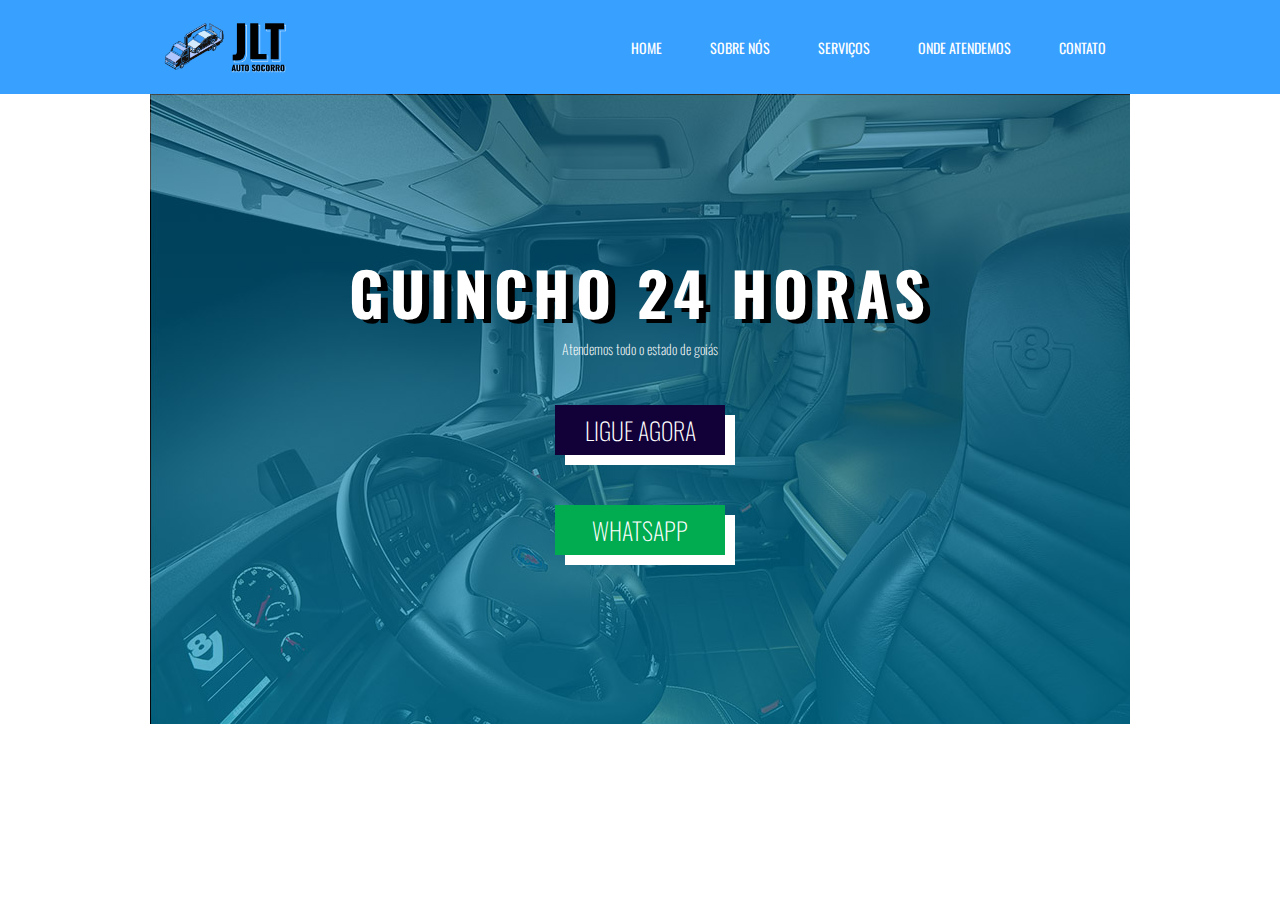
==== index.html @ ba49da14 "first commit" ====
<!DOCTYPE html>
<html>
  <head>
    <title>JLT Auto Socorro</title>
    <link rel="preconnect" href="https://fonts.gstatic.com"/>
    <link href="https://fonts.googleapis.com/css2?family=Oswald:wght@500;600;700&display=swap" rel="stylesheet"/>
    <link rel="stylesheet" href="style.css" />
    <link
      rel="stylesheet"
      href="responsive.css"
      media="screen and (max-width: 768px)"
    />

    <meta name="viewport" content="width=device-width, initial-scale=1.0">

    <link rel="stylesheet" href="print.css" media="print">
  </head>
  <body>
    <header>
      <div class="container">
        <img
          src="./images/logo_jlt.png"
          alt="Rocketseat"
        />
        <div class="menu-section">
          <div class="menu-toggle">
            <div class="one"></div>
            <div class="two"></div>
            <div class="three"></div>
          </div>
          <nav>
            <ul>
              <li>
                <a href="#home">Home</a>
              </li>
              <li>
                <a href="#aboutus">Sobre Nós</a>
              </li>
              <li>
                <a href="#services">Serviços</a>
              </li>
              <li>
                <a href="#area">Onde Atendemos</a>
              </li>

              <li>
                <a href="#contato">Contato</a>
              </li>
            </ul>
          </nav>
        </div>
      </div>
    </header>

    <main id="home">
      <div class="main-container">
          <h1 class="h1-main">GUINCHO 24 HORAS</h1>
          <p class="p-main">Atendemos todo o estado de goiás</p>
            <div>

              <button class="btn-main-1"><a href="tel:62 8546-9760">LIGUE AGORA</a></button>
              
            </div>
            

            <div>

              <button class="btn-main-2"><a href="https://api.whatsapp.com/send?phone=556285469760&text=ol%C3%A1%2C%20estou%20precisando%20de%20um%20guincho">WHATSAPP</a></button>
            </div>
            
        
      </div>
    </main>


    <script src="menu.js"></script>
  </body>
</html>
---- style.css ----
@import url("https://fonts.googleapis.com/css?family=Source+Sans+Pro");

* {
  box-sizing: border-box;
  margin: 0;
  padding: 0;
  outline: 0;
}

html {
  /* a cada 1rem será considera 10px */
  font-size: 62.5%;
}

html,
body {
  height: 100vh;
  font-family: "Oswald";
  text-rendering: optimizelegibility;
  -webkit-font-smoothing: antialiased;
}

body {
  font-size: 1.6rem;
  font-family: Oswald, sans-serif;
}

header {
  background-color: #38A0FF;
}

header .container {
  display: flex;
  align-items: center;
  justify-content: space-between;

  width: 90%;
  max-width: 980px;
  
  margin: auto;
}

header img {
  width: 150px;
  margin-left: 0px;
  padding: 15px 0;
}

header nav ul {
  display: flex;
}

header nav ul li {
  list-style: none;
}

header nav ul li a {
  text-decoration: none;
  color: white;
  text-transform: uppercase;
  font-size: 1.4rem; 
  padding: 2.4rem;
  transition: all 250ms linear 0s;
}

header nav ul li a:hover {
  background: rgba(255,255,255, 0.15)
}

a{
  text-decoration: none;
  color: white;
}

a:visited{
  color: white;
}

h2 {
  color: rgb(75, 75, 75);
  font-size: 3.6rem;
  line-height: 4.6rem;
}

h3 {
  color: rgb(75, 75, 75);
  font-size: 2.8rem;
  line-height: 3.8rem;
}

.button {
  display: inline-block;
  font-size: 1.6rem;
  font-weight: 600;
  color: rgb(255, 255, 255);
  background-color: #38A0FF;
  margin: 15px 0px 0px;
  padding: 12px 30px;
  text-decoration: none;
  border-radius: 5px;
  transition: all 150ms linear 0s;
}

.button:hover {
  opacity: 0.9;
}

.main-container{
  border: 0px;
  display: flex;
  flex-direction: column;
  align-items: center;
  justify-content: center;

  width: 100%;
  height: 630px;
  max-width: 980px;
  
  margin: auto;
  background-image: url('./images/scania.jpg');
}


.h1-main{
  font-family: Oswald;
  font-style: normal;
  font-weight: bold;
  font-size: 6rem;
  line-height: 98%;
  /* or 62px */

  display: flex;
  align-items: center;
  text-align: center;
  letter-spacing: 0.095em;

  color: #FFFFFF;

  text-shadow: 7px 4px 0px #000000;
}

.p-main{
margin-top: 20px;
font-family: Oswald;
font-style: normal;
font-weight: 200;
font-size: 14px;
line-height: 97.2%;
/* or 14px */

display: flex;
align-items: center;
text-align: center;

color: #FFFFFF;
}

.btn-main-1{
  z-index: 1;
  font-family: Oswald;
font-style: normal;

  font-weight: 200;
  font-size: 24px;
  margin-top: 50px;
  outline: none;
  border: none;
  width: 170px;
  height: 50px;
  background: #120039;
  color: #FFFFFF;
  cursor: pointer;
  box-shadow:10px 10px white;  

}

.btn-main-2{
  z-index: 2;
  font-family: Oswald;
  font-style: normal;

  font-weight: 200;
  font-size: 24px;
  margin-top: 50px;
  outline: none;
  border: none;
  width: 170px;
  height: 50px;
  background: #00AC4F;
  color: #FFFFFF;
  cursor: pointer;
  box-shadow:10px 10px white;  

}

.btn-main-1:hover{
  transition: 0.3ms;
  font-size: 28px;
  background: #2d0388;
}

.btn-main-2:hover{
  transition: 0.3ms;
  font-size: 28px;
  background: #05dd6a;
}

.btn-main-1:visited{
  color: #FFFFFF
}

.btn-main-2:visited{
  color: #FFFFFF
}
---- responsive.css ----
/* media queries */
html {
    font-size: 50%;
}

@media (max-width: 630px) {

    .hero .container {
        flex-direction: column;
        text-align: center;
    }

    .hero .container img {
        order: -1;
    }

    .form-group {
        display: block;
    }
}

@media (max-width: 540px) {
    nav {
        display: none;
    }

    .one,
    .two,
    .three {
        background-color: #fff;
        height: 5px;
        width: 100%;
        margin: 6px auto;

        transition-duration: 0.3s;
    }

    .menu-toggle {
        width: 40px;
        height: 30px;
        margin-right: 20px;
    }

    /* fullscreen */
    .menu-section.on {
        position: absolute;
        top:0;
        left:0;
        
        width: 100vw;
        height: 100vh;

        background-color: #38A0FF;
        
        z-index: 10;

        display: flex;
        justify-content: center;
        align-items: center;
    }

    .menu-section.on nav {
        display: block;
    }

    .menu-section.on .menu-toggle {
        position: absolute;
        right: 25px;
        top: 15px;
    }

    .menu-section.on .menu-toggle .one {
        transform: rotate(45deg) translate(7px, 7px);
    }

    .menu-section.on .menu-toggle .two {
        opacity: 0;
    }

    .menu-section.on .menu-toggle .three {
        transform: rotate(-45deg) translate(8px, -9px);
    }

    .menu-section.on nav ul {
        text-align: center;
        display: block;
    }

    .menu-section.on nav ul a{
        transition-duration: 0.5s;
        font-size: 3rem;
        line-height: 4rem;
        display: block;
        
    }

}

@media (max-width: 320px) {
    #form h3 {
        font-size: 2rem;
    }
}
---- print.css ----
header,
.hero,
.image,
#form {
    display: none;
    padding: 0;
    margin: 0;
}

.cards {
    display: block;
}

.card {
    border-bottom: 1px solid;
}

.text--medium {
    color: black;
}
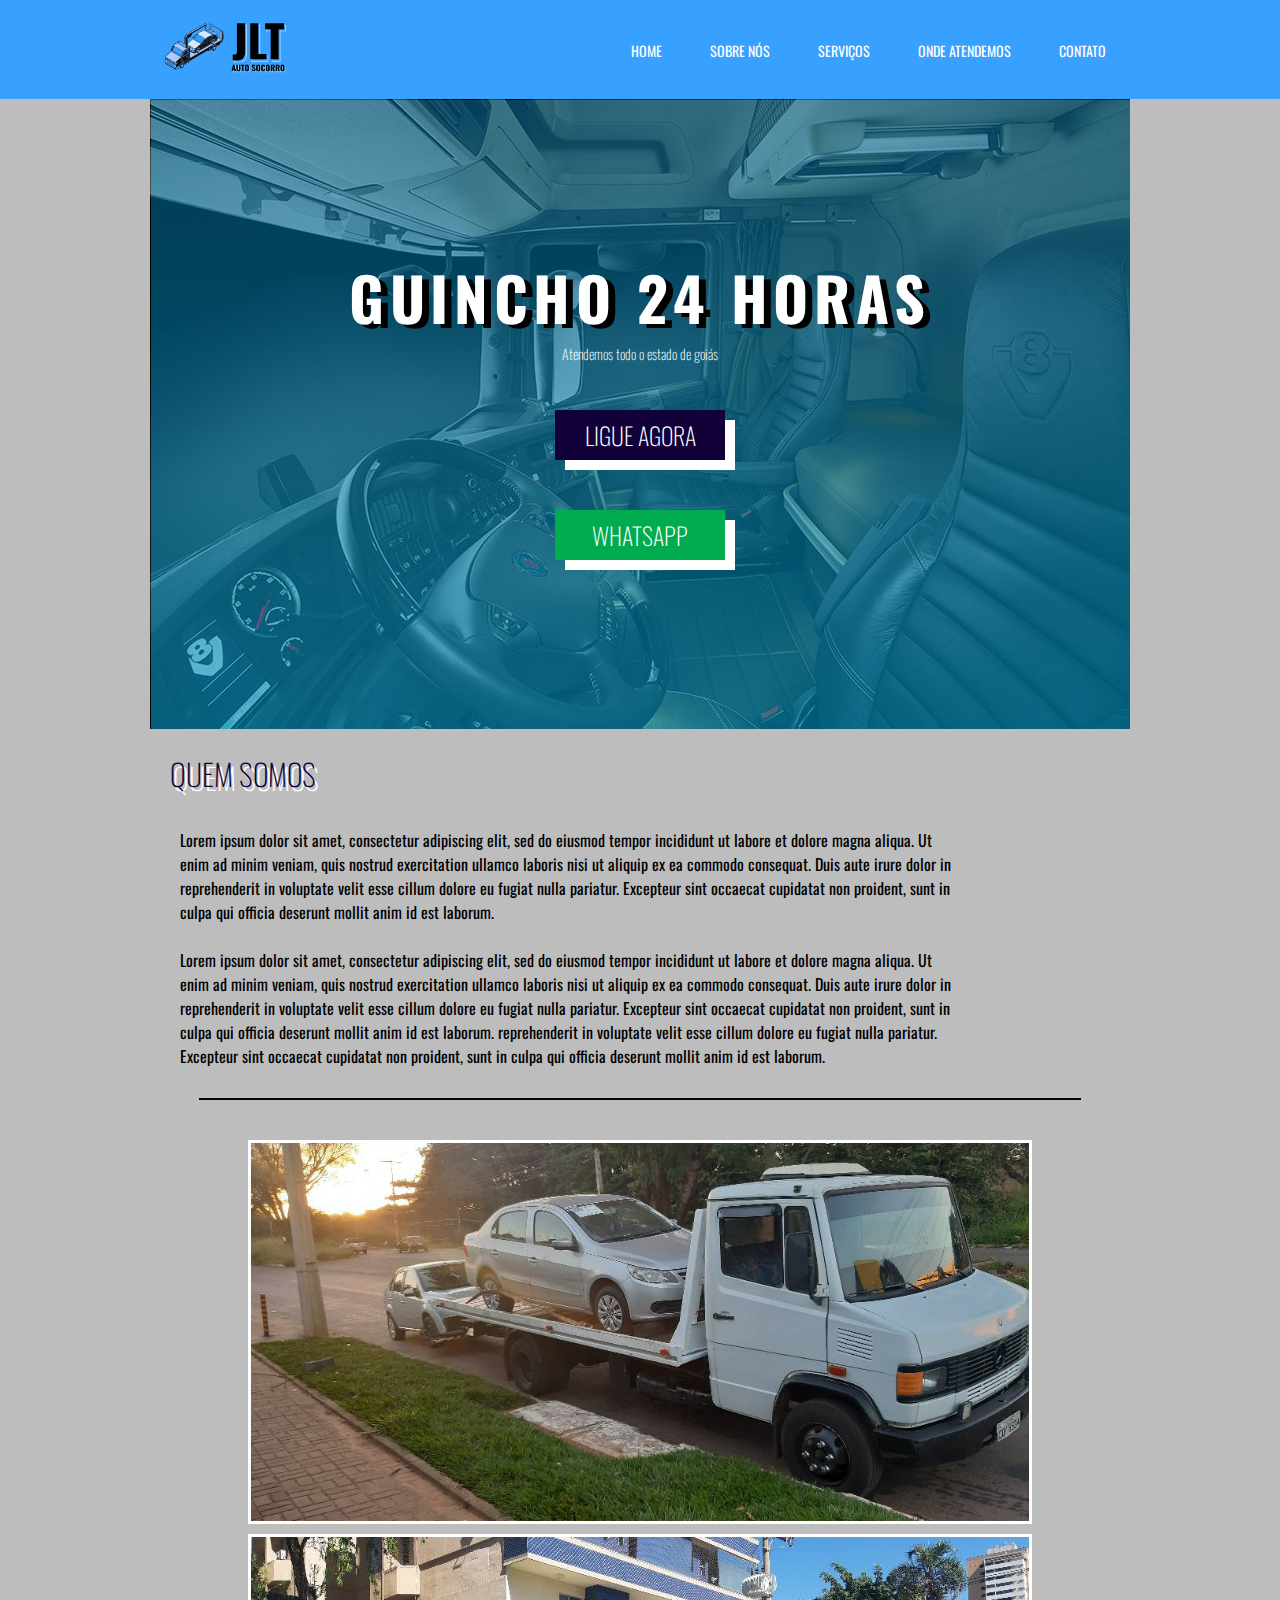
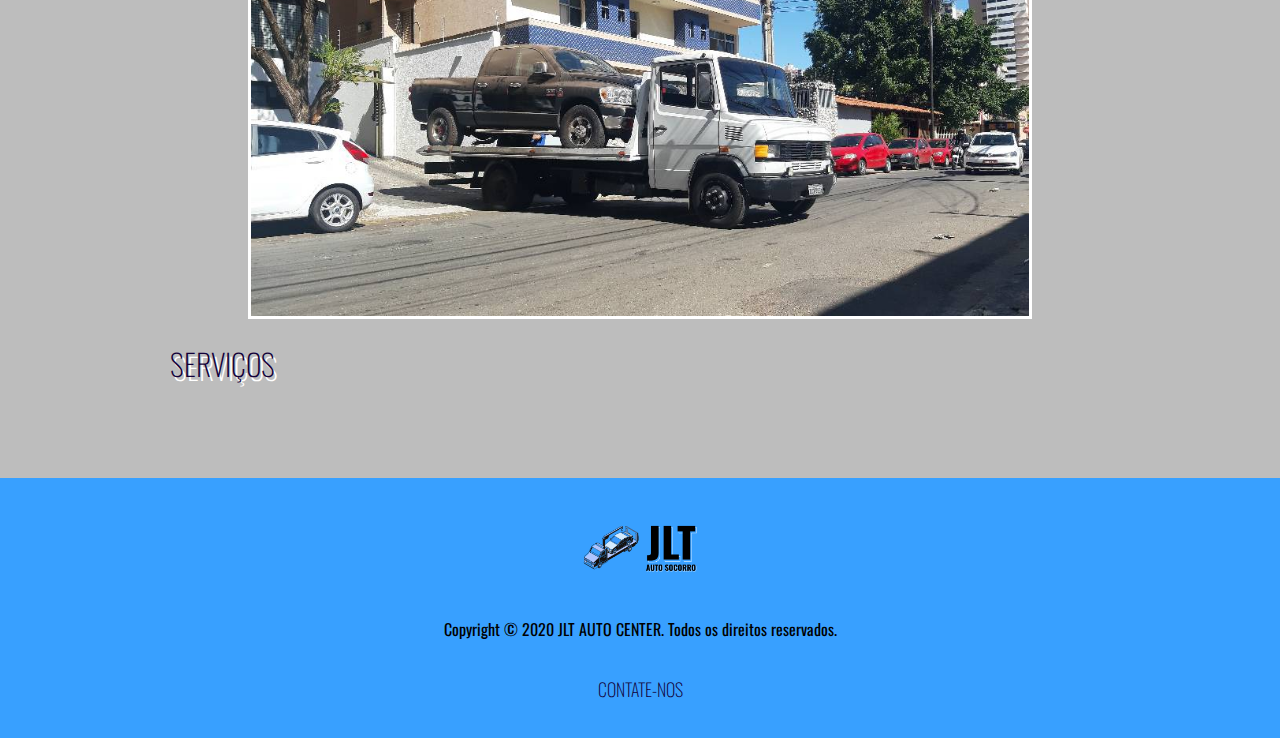
==== commit 8a4390bf: "Criado a sessão Article" ====
--- a/index.html
+++ b/index.html
@@ -1,6 +1,7 @@
 <!DOCTYPE html>
-<html>
+<html lang="pt-br">
   <head>
+    <meta charset="utf-8">
     <title>JLT Auto Socorro</title>
     <link rel="preconnect" href="https://fonts.gstatic.com"/>
     <link href="https://fonts.googleapis.com/css2?family=Oswald:wght@500;600;700&display=swap" rel="stylesheet"/>
@@ -10,6 +11,8 @@
       href="responsive.css"
       media="screen and (max-width: 768px)"
     />
+    <meta name="description" 
+      content="Se você precisa de um guincho em goiânia e região ligue agora, ou me chame no whatsapp. Somos a JLT Auto Socorro">
 
     <meta name="viewport" content="width=device-width, initial-scale=1.0">
 
@@ -18,10 +21,12 @@
   <body>
     <header>
       <div class="container">
+        <a href="https://jltautosocorro.com.br/">
         <img
           src="./images/logo_jlt.png"
-          alt="Rocketseat"
+          alt="JLT"
         />
+      </a>
         <div class="menu-section">
           <div class="menu-toggle">
             <div class="one"></div>
@@ -53,6 +58,7 @@
     </header>
 
     <main id="home">
+
       <div class="main-container">
           <h1 class="h1-main">GUINCHO 24 HORAS</h1>
           <p class="p-main">Atendemos todo o estado de goiás</p>
@@ -70,7 +76,42 @@
             
         
       </div>
+      <article id="aboutus">
+        <div class="article-container">
+        <H1 class="title-padrao">QUEM SOMOS</H1>
+        <p class="quem-somos-paragrafo">
+          Lorem ipsum dolor sit amet, consectetur adipiscing elit, sed do eiusmod tempor incididunt ut labore et dolore magna aliqua. Ut enim ad minim veniam, quis nostrud exercitation ullamco laboris nisi ut aliquip ex ea commodo consequat. Duis aute irure dolor in reprehenderit in voluptate velit esse cillum dolore eu fugiat nulla pariatur. Excepteur sint occaecat cupidatat non proident, sunt in culpa qui officia deserunt mollit anim id est laborum.
+          <br>
+          <br>
+          Lorem ipsum dolor sit amet, consectetur adipiscing elit, sed do eiusmod tempor incididunt ut labore et dolore magna aliqua. Ut enim ad minim veniam, quis nostrud exercitation ullamco laboris nisi ut aliquip ex ea commodo consequat. Duis aute irure dolor in reprehenderit in voluptate velit esse cillum dolore eu fugiat nulla pariatur. Excepteur sint occaecat cupidatat non proident, sunt in culpa qui officia deserunt mollit anim id est laborum.
+          reprehenderit in voluptate velit esse cillum dolore eu fugiat nulla pariatur. Excepteur sint occaecat cupidatat non proident, sunt in culpa qui officia deserunt mollit anim id est laborum.
+        </p>
+       
+
+        <div class="portifolio-container">
+          <hr>
+          <img class="portifolio" src="./images/Guincho.jpeg" alt="foto1">
+          <img class="portifolio" src="./images/Guincho2.jpeg" alt="foto2">
+        </div>
+
+        <div class="article-container">
+          <H1 class="title-padrao">SERVIÇOS</H1>
+        </div>
+
+      </div>
+      </article>
+      
+    </div>
+
     </main>
+
+    <footer>
+      <img src="./images/logo_jlt.png" alt="JLT">
+      <p>Copyright © 2020 JLT AUTO CENTER. Todos os direitos reservados.</p>
+      <h2>CONTATE-NOS</h2>
+    </footer>
+
+
 
 
     <script src="menu.js"></script>
--- a/style.css
+++ b/style.css
@@ -18,6 +18,7 @@
   font-family: "Oswald";
   text-rendering: optimizelegibility;
   -webkit-font-smoothing: antialiased;
+  background-color: #bdbdbd;
 }
 
 body {
@@ -213,3 +214,100 @@
   color: #FFFFFF
 }
 
+.article-container{
+  border: 0px;
+  display: flex;
+  flex-direction: column;
+  align-items: left;
+  justify-content: center;
+
+  width: 100%;
+  max-width: 980px;
+  
+  margin: 30px auto;
+}
+
+article p{
+  width: 80%;
+  margin-left: 30px;
+}
+
+.title-padrao{
+
+margin-left: 20px;
+margin-bottom: 40px;
+font-family: Oswald;
+font-style: normal;
+font-weight: 200;
+font-size: 30px;
+line-height: 97.2%;
+/* or 29px */
+
+display: flex;
+align-items: center;
+text-align: center;
+
+color: #120039;
+
+text-shadow: 3px 4px 0px #FFFFFF;
+}
+
+
+
+
+
+footer{
+  margin-top: 30px;
+  display: flex;
+  flex-direction: column;
+  justify-content: space-evenly;
+  background-color: #38A0FF;
+  height: 260px;
+  align-items: center;
+  text-align: center;
+
+}
+
+footer img{
+  width: 140px;
+height: 60px;
+}
+
+footer h2{
+  font-family: Oswald;
+  font-style: normal;
+  font-weight: 200;
+  font-size: 18px;
+  line-height: 97.2%;
+  color: #120039;
+  text-align: center;
+}
+
+.portifolio{
+  width: 80%;
+  height: auto;
+  border: 3px white solid ;
+  margin-top: 10px;
+}
+
+
+.portifolio-container{
+  border: 0px;
+  display: flex;
+  flex-direction: column;
+  align-items: center;
+  justify-content: space-evenly;
+
+  width: 100%;
+  max-width: 980px;
+  
+  margin-top: 30px;
+} 
+
+
+hr{
+  width: 90%;
+  margin-bottom: 30px;
+  border: black 1px solid;
+  background-color: black;
+}
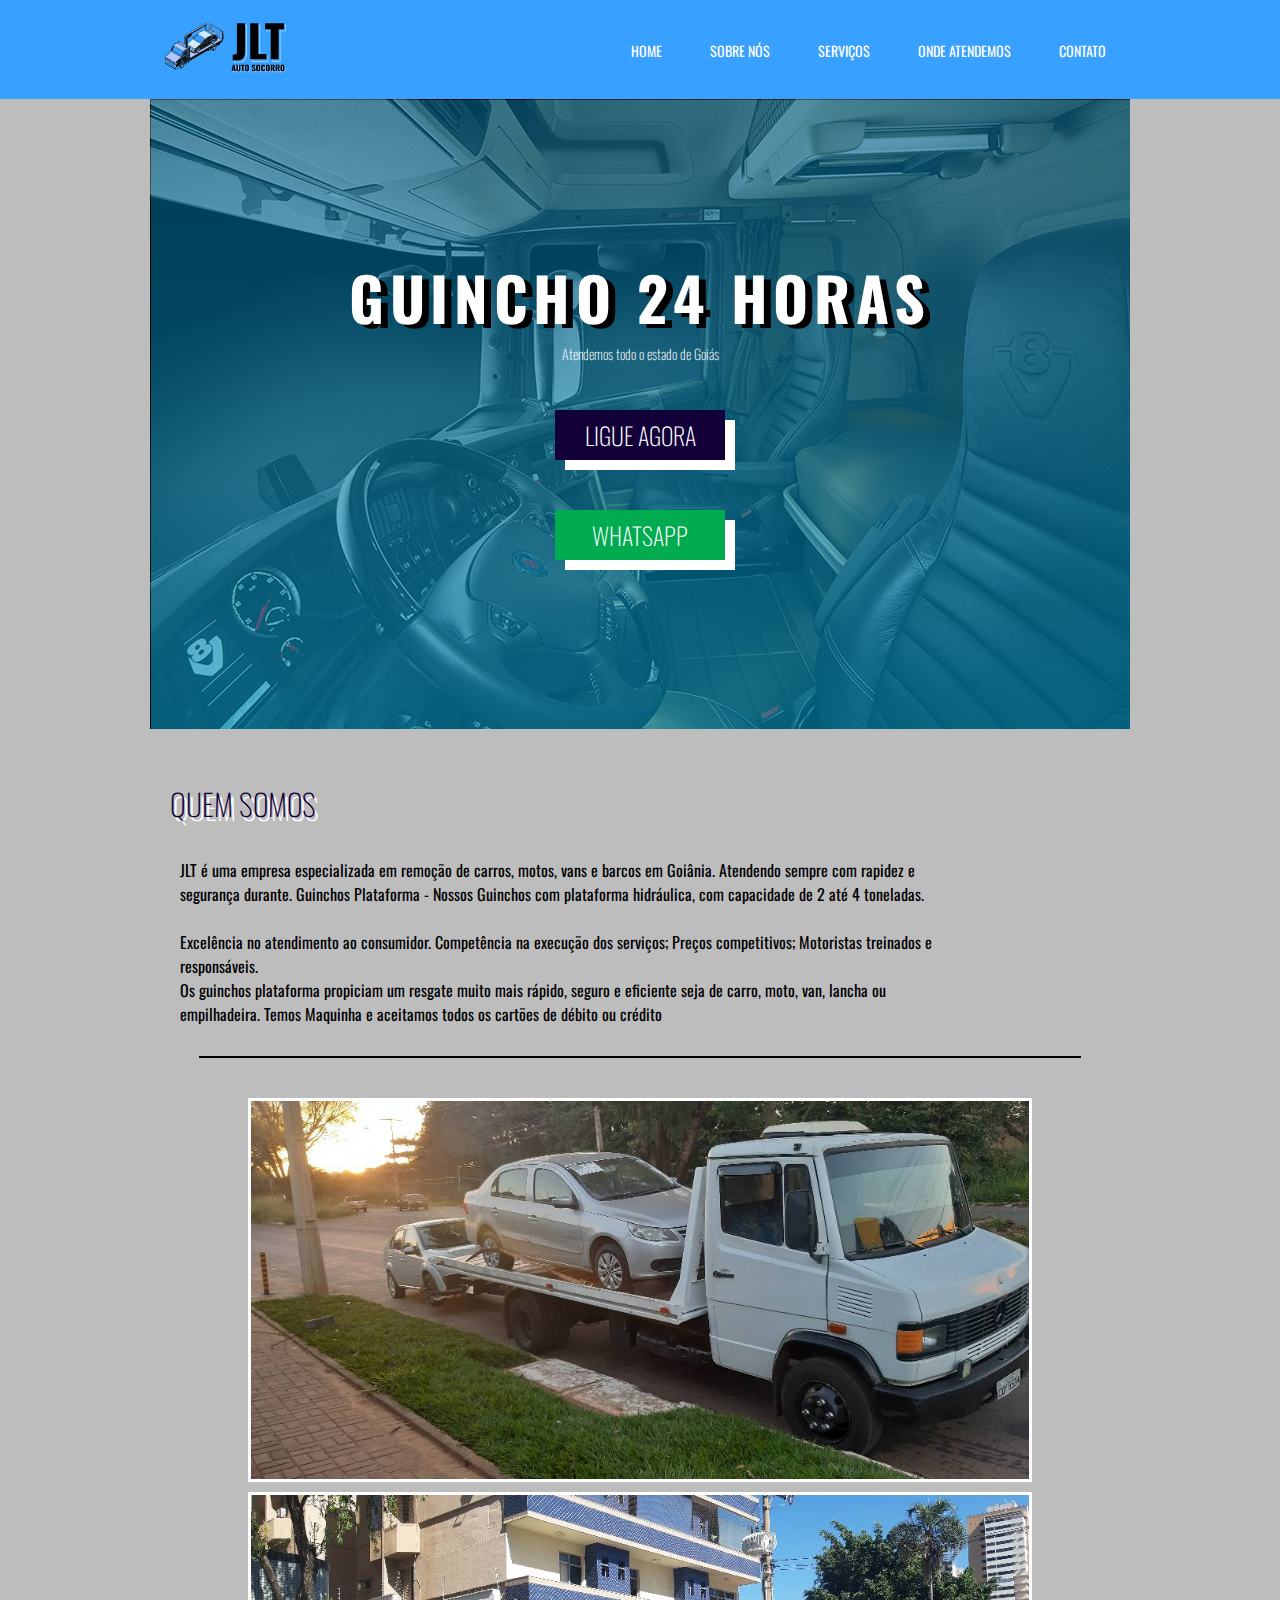
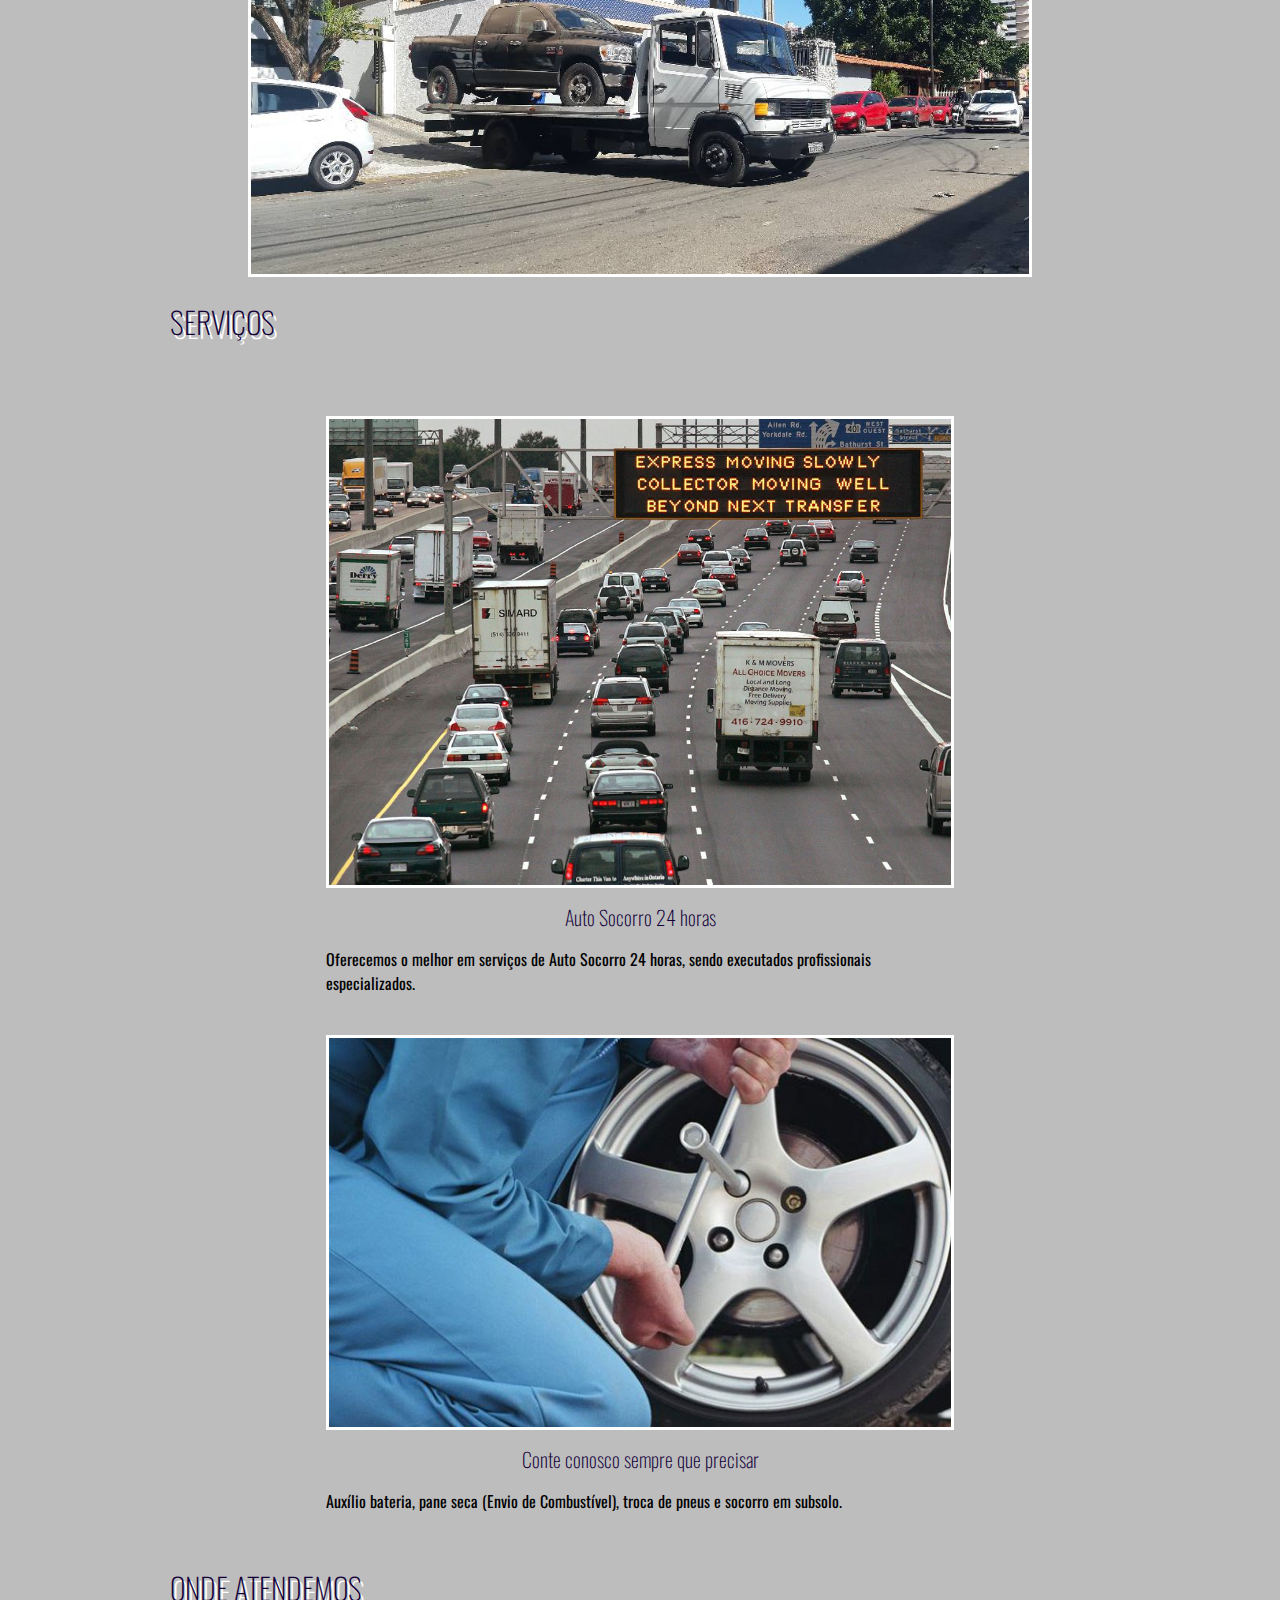
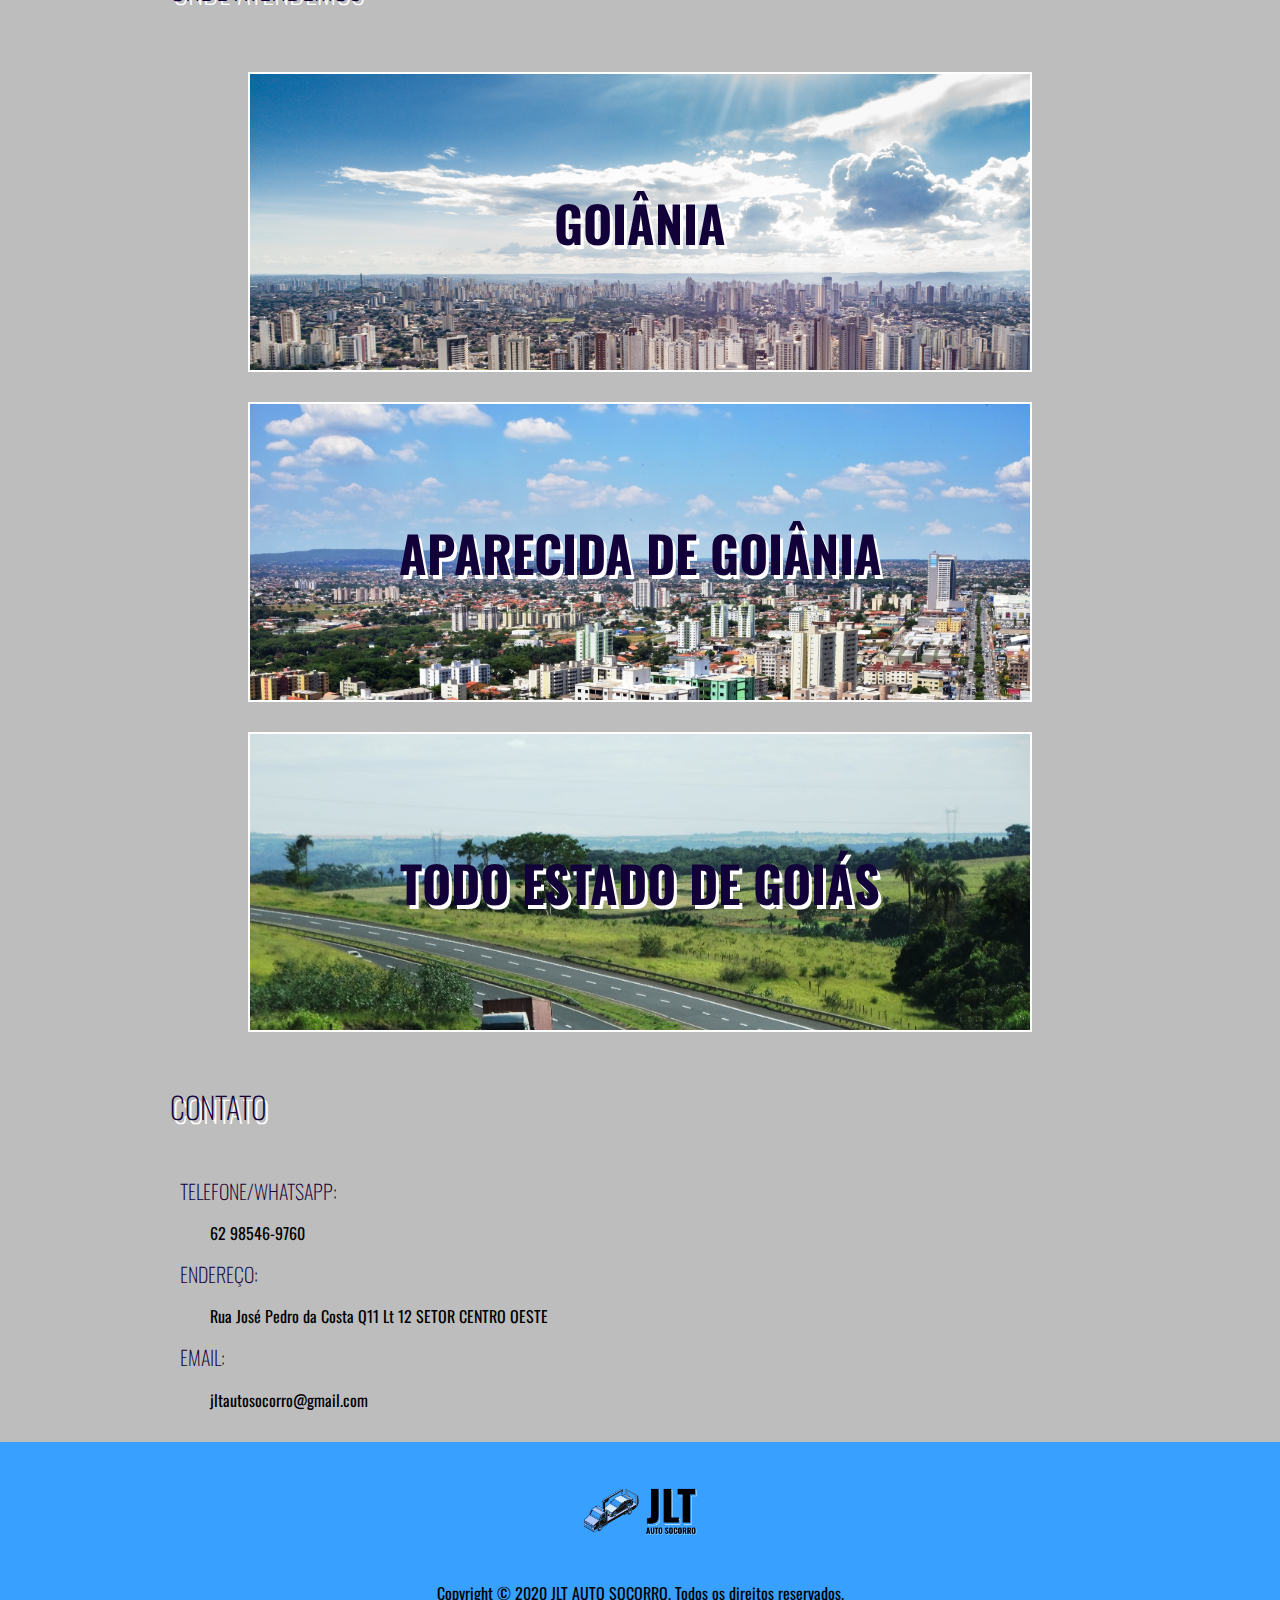
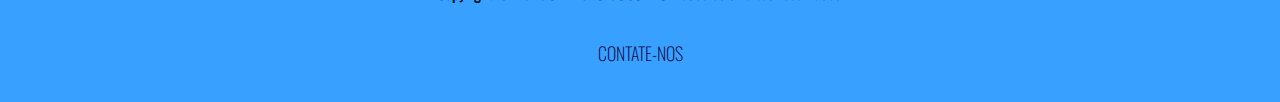
==== commit a6732e73: "Site finalizado" ====
--- a/index.html
+++ b/index.html
@@ -33,7 +33,7 @@
             <div class="two"></div>
             <div class="three"></div>
           </div>
-          <nav>
+          <nav class="navbar">
             <ul>
               <li>
                 <a href="#home">Home</a>
@@ -61,7 +61,7 @@
 
       <div class="main-container">
           <h1 class="h1-main">GUINCHO 24 HORAS</h1>
-          <p class="p-main">Atendemos todo o estado de goiás</p>
+          <p class="p-main">Atendemos todo o estado de Goiás</p>
             <div>
 
               <button class="btn-main-1"><a href="tel:62 8546-9760">LIGUE AGORA</a></button>
@@ -80,11 +80,13 @@
         <div class="article-container">
         <H1 class="title-padrao">QUEM SOMOS</H1>
         <p class="quem-somos-paragrafo">
-          Lorem ipsum dolor sit amet, consectetur adipiscing elit, sed do eiusmod tempor incididunt ut labore et dolore magna aliqua. Ut enim ad minim veniam, quis nostrud exercitation ullamco laboris nisi ut aliquip ex ea commodo consequat. Duis aute irure dolor in reprehenderit in voluptate velit esse cillum dolore eu fugiat nulla pariatur. Excepteur sint occaecat cupidatat non proident, sunt in culpa qui officia deserunt mollit anim id est laborum.
+          JLT é uma empresa especializada em remoção de carros, motos, vans e barcos em Goiânia.  Atendendo sempre com rapidez e segurança durante. Guinchos Plataforma - Nossos Guinchos com plataforma hidráulica, com capacidade de 2 até 4 toneladas.
           <br>
           <br>
-          Lorem ipsum dolor sit amet, consectetur adipiscing elit, sed do eiusmod tempor incididunt ut labore et dolore magna aliqua. Ut enim ad minim veniam, quis nostrud exercitation ullamco laboris nisi ut aliquip ex ea commodo consequat. Duis aute irure dolor in reprehenderit in voluptate velit esse cillum dolore eu fugiat nulla pariatur. Excepteur sint occaecat cupidatat non proident, sunt in culpa qui officia deserunt mollit anim id est laborum.
-          reprehenderit in voluptate velit esse cillum dolore eu fugiat nulla pariatur. Excepteur sint occaecat cupidatat non proident, sunt in culpa qui officia deserunt mollit anim id est laborum.
+          Excelência no atendimento ao consumidor. Competência na execução dos serviços; Preços competitivos; Motoristas treinados e responsáveis.
+          <br>
+          Os guinchos plataforma propiciam um resgate muito mais rápido, seguro e eficiente seja de carro, moto, van, lancha ou empilhadeira.
+          Temos Maquinha e aceitamos todos os cartões de débito ou crédito
         </p>
        
 
@@ -93,12 +95,53 @@
           <img class="portifolio" src="./images/Guincho.jpeg" alt="foto1">
           <img class="portifolio" src="./images/Guincho2.jpeg" alt="foto2">
         </div>
+        <H1 id="services" class="title-padrao">SERVIÇOS</H1>
+        <div  class="servicies-container">
+          
+          <div class="servicies-card">
+            <img src="./images/via.jpg" alt="VIA">
+             <h2>Auto Socorro 24 horas</h2>
+              <p>Oferecemos o melhor em serviços de Auto Socorro 24 horas, sendo executados profissionais especializados.</p>
+          </div>
 
-        <div class="article-container">
-          <H1 class="title-padrao">SERVIÇOS</H1>
+          <div class="servicies-card">
+            <img src="./images/trocadepneu.jpg" alt="pneu">
+              <h2>Conte conosco sempre que precisar</h2>
+              <p>Auxílio bateria, pane seca (Envio de Combustível), troca de pneus e socorro em subsolo.</p>
+          </div>
+
+
+       </div>
+
+       <H1 id="area" class="title-padrao">ONDE ATENDEMOS</H1>
+        <div class="area-container">
+            <div class="area-card goiania">
+                <h1>GOIÂNIA</h1>
+            </div>
+
+          <div class="area-card aparecida">
+              <h1>APARECIDA DE 
+               GOIÂNIA</h1>
+          </div>
+          <div class="area-card goias">
+            <h1>TODO ESTADO DE
+            GOIÁS
+          </h1>
+        </div>
         </div>
 
-      </div>
+        <H1 id="contato" class="title-padrao">CONTATO</H1>
+
+        <div class="contact-container">
+            <h2>TELEFONE/WHATSAPP:</h2>
+            <p>62 98546-9760</p>
+            <h2>ENDEREÇO:</h2>
+            <p>Rua José Pedro da Costa  Q11 Lt 12
+              SETOR CENTRO OESTE</p>
+            <h2>EMAIL:</h2>
+              <p>jltautosocorro@gmail.com</p>
+        </div>
+
       </article>
       
     </div>
@@ -107,8 +150,8 @@
 
     <footer>
       <img src="./images/logo_jlt.png" alt="JLT">
-      <p>Copyright © 2020 JLT AUTO CENTER. Todos os direitos reservados.</p>
-      <h2>CONTATE-NOS</h2>
+      <p>Copyright © 2020 JLT AUTO SOCORRO. Todos os direitos reservados.</p>
+      <a href="https://api.whatsapp.com/send?phone=556285469760&text=ol%C3%A1%2C%20estou%20precisando%20de%20um%20guincho"><h2>CONTATE-NOS</h2></a>
     </footer>
 
 
--- a/style.css
+++ b/style.css
@@ -233,7 +233,7 @@
 }
 
 .title-padrao{
-
+margin-top: 30px;
 margin-left: 20px;
 margin-bottom: 40px;
 font-family: Oswald;
@@ -311,3 +311,127 @@
   border: black 1px solid;
   background-color: black;
 }
+
+.servicies-container{
+  border: 0px;
+  display: flex;
+  flex-direction: column;
+  align-items: center;
+  justify-content: center;
+
+  width: 100%;
+  max-width: 980px;
+  
+  margin-top: 30px;
+}
+
+.servicies-cards{
+  display: flex;
+  flex-direction: row;
+  
+}
+
+.servicies-card{
+  text-align: left;
+  width: 80%;
+  align-items: center;
+  display: flex;
+  flex-direction: column;
+  justify-content: space-around;
+  margin-bottom: 30px;
+
+}
+
+.servicies-card img{
+  width: 80%;
+  height: auto;
+  border: 3px white solid ;
+  margin-top: 10px;
+}
+
+.servicies-card h2{
+text-align: left;
+font-family: Oswald;
+font-style: normal;
+font-weight: 200;
+font-size: 20px;
+line-height: 97.2%;
+color: #120039;
+margin: 20px 0px;
+
+}
+.servicies-card p{
+  margin-left: 0px;
+}
+
+.description{
+  text-align: left;
+  align-items: left;
+}
+
+.area-container{
+  border: 0px;
+  display: flex;
+  flex-direction: column;
+  align-items: center;
+  justify-content: center;
+
+  width: 100%;
+  max-width: 980px;
+  
+  margin-top: 30px;
+}
+
+
+.area-card{
+  margin-bottom: 30px;
+  width: 80%;
+  height: 300px;
+  border: white 2px solid;
+  display: flex;
+  text-align: center;
+  justify-content: center;
+  align-items: center;
+
+  font-family: Oswald;
+  font-style: normal;
+  font-weight: 200;
+  font-size: 25px;
+  line-height: 200%;
+
+  color: #120039;
+
+  text-shadow: 3px 4px 0px #FFFFFF;
+}
+
+.goiania{
+  background-image: url('./images/goiania.jpg');
+  background-size: cover;
+}
+
+
+.aparecida{
+  background-image: url('./images/aparecida.jpeg');
+  background-size: cover;
+}
+
+.goias{
+  background-image: url('./images/goias.jpg');
+  background-size: cover;
+}
+
+.contact-container{
+  margin-left: 30px;
+}
+
+.contact-container h2{
+  text-align: left;
+font-family: Oswald;
+font-style: normal;
+font-weight: 200;
+font-size: 20px;
+line-height: 97.2%;
+color: #120039;
+margin: 20px 0px;
+}
+
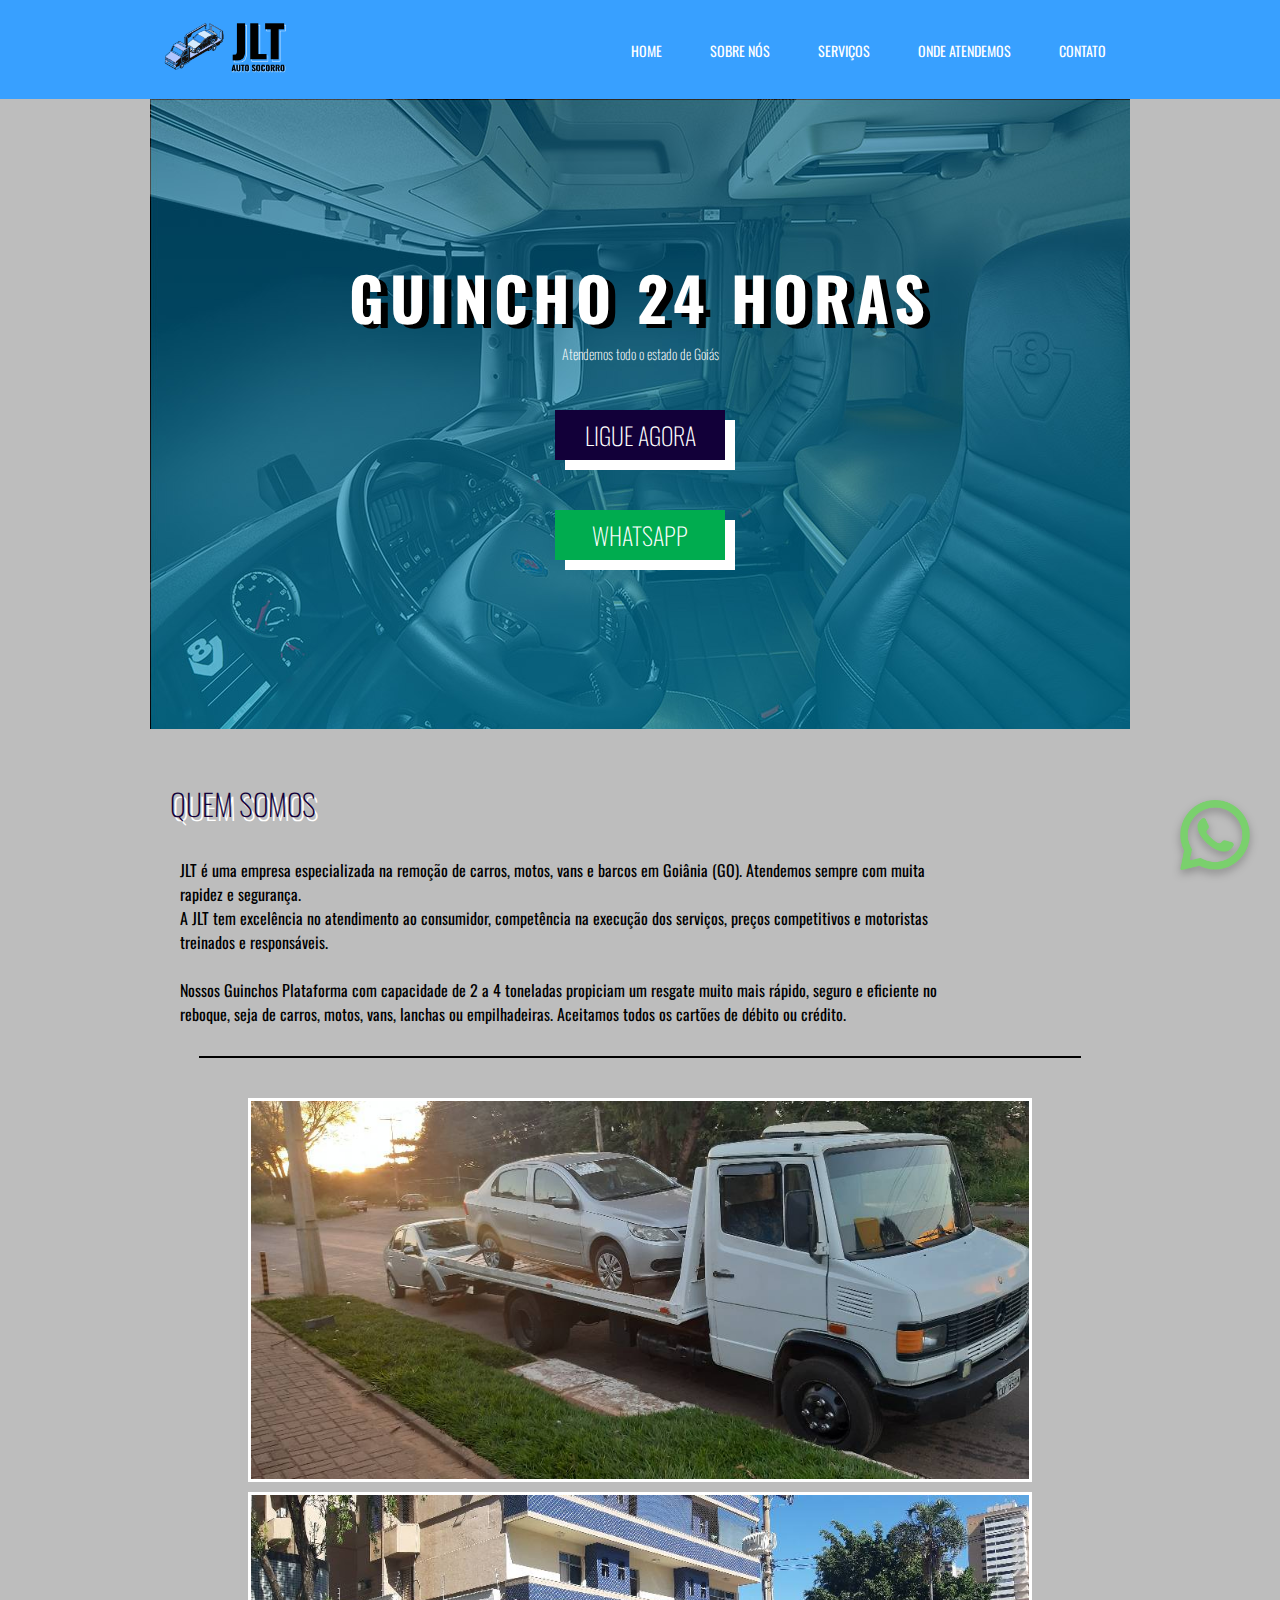
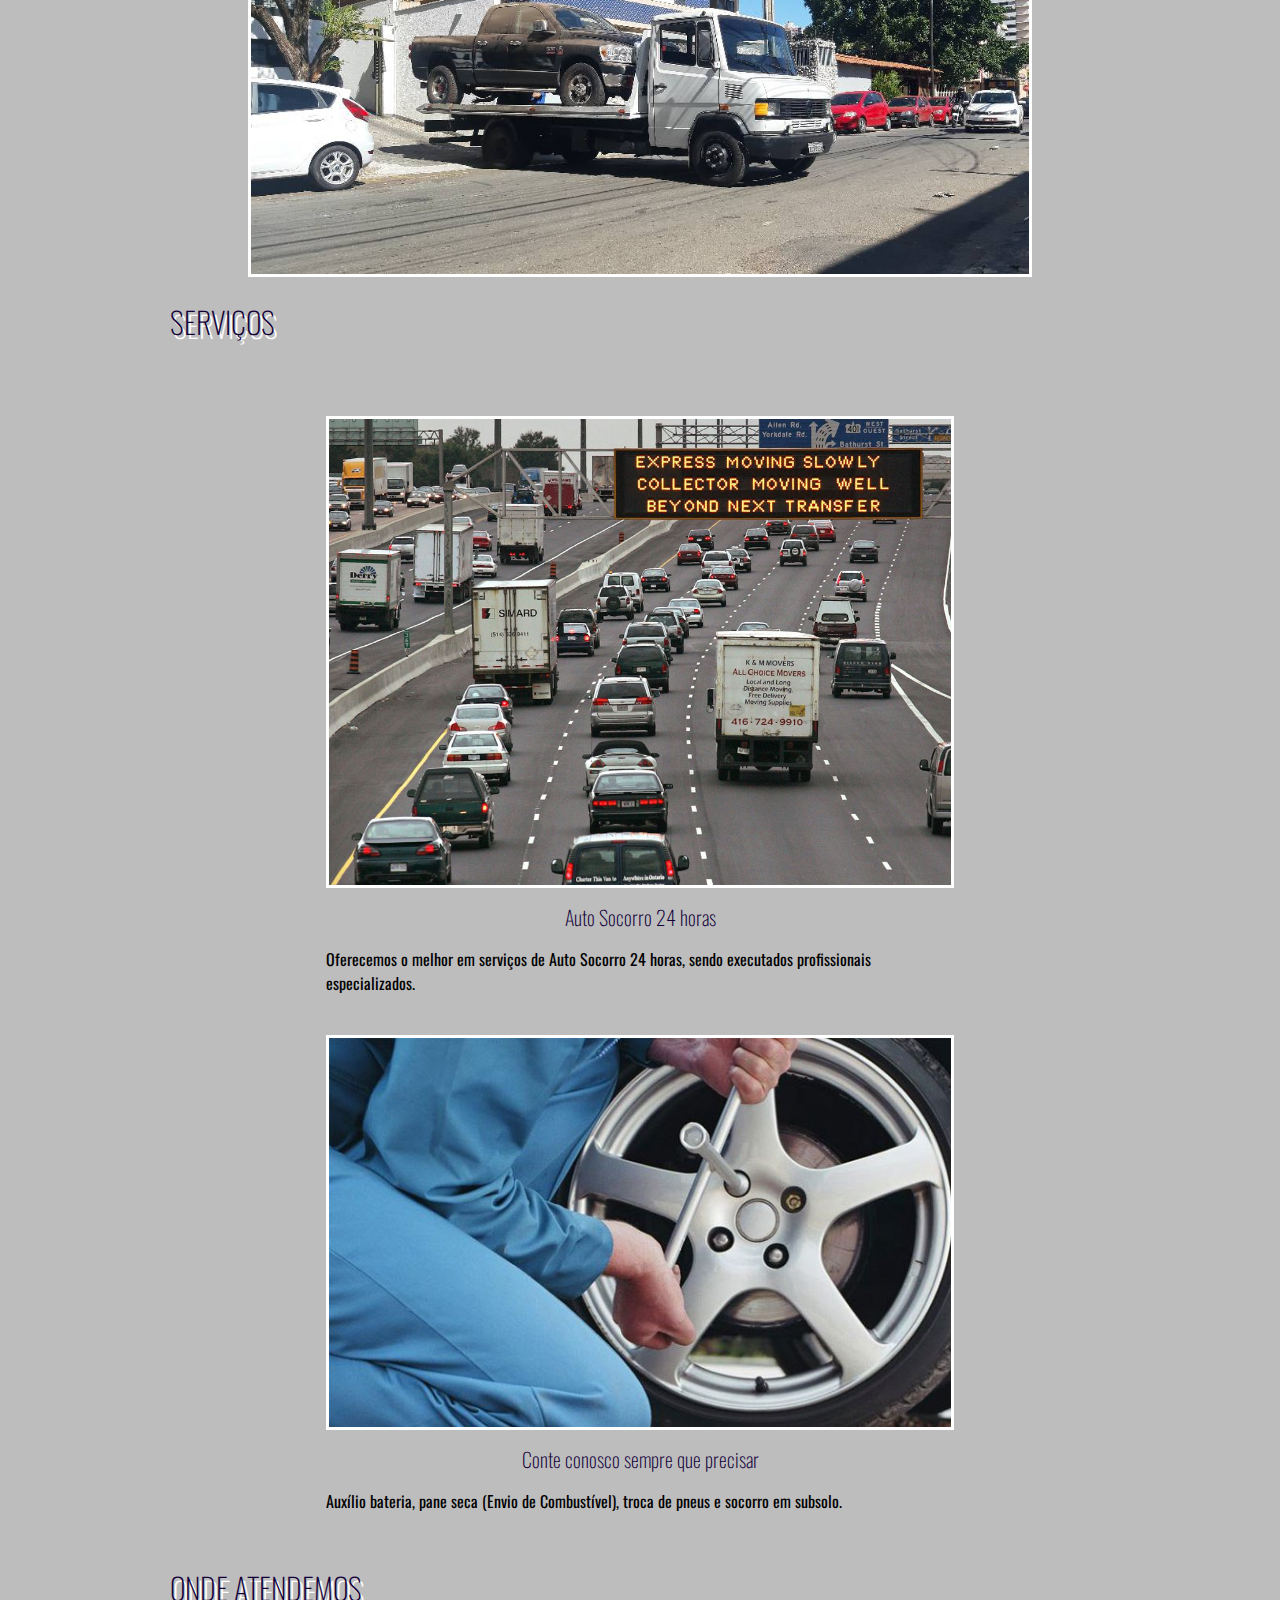
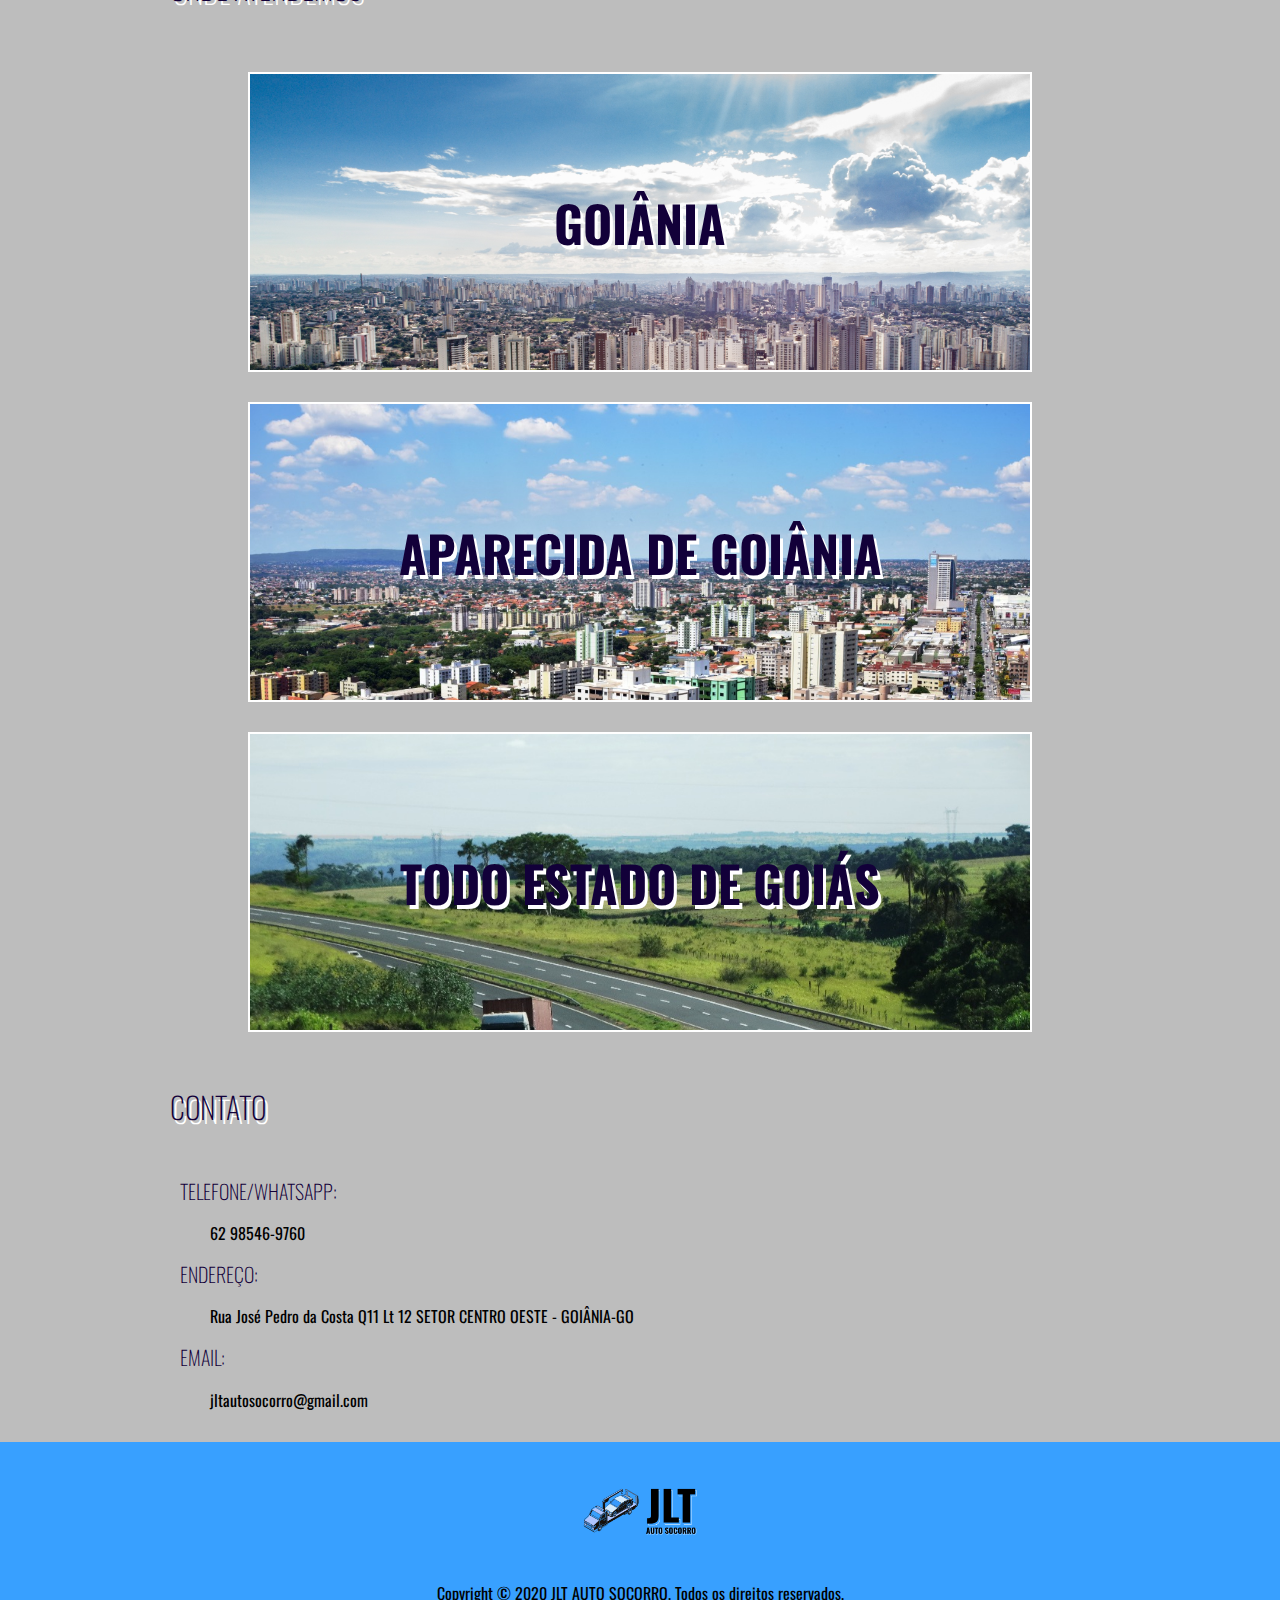
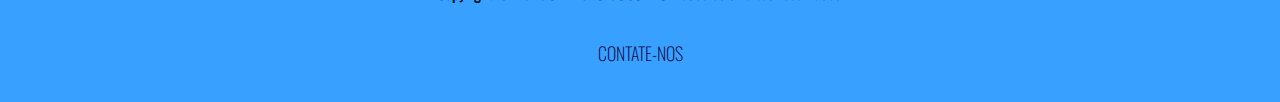
==== commit 6cc6f3d2: "ultimas correções e float zap" ====
--- a/index.html
+++ b/index.html
@@ -1,6 +1,7 @@
 <!DOCTYPE html>
 <html lang="pt-br">
   <head>
+    <link rel="shortcut icon" href="./images/favicon.jpg" />
     <meta charset="utf-8">
     <title>JLT Auto Socorro</title>
     <link rel="preconnect" href="https://fonts.gstatic.com"/>
@@ -57,6 +58,10 @@
       </div>
     </header>
 
+    <a  href="https://api.whatsapp.com/send?phone=556285469760&text=ol%C3%A1%2C%20estou%20precisando%20de%20um%20guincho">
+      <img class="float-wpp" src="./images/whatsapp.png" alt="Contate-nos">
+    </a>
+
     <main id="home">
 
       <div class="main-container">
@@ -80,13 +85,17 @@
         <div class="article-container">
         <H1 class="title-padrao">QUEM SOMOS</H1>
         <p class="quem-somos-paragrafo">
-          JLT é uma empresa especializada em remoção de carros, motos, vans e barcos em Goiânia.  Atendendo sempre com rapidez e segurança durante. Guinchos Plataforma - Nossos Guinchos com plataforma hidráulica, com capacidade de 2 até 4 toneladas.
+          JLT é uma empresa especializada na remoção de carros, motos, vans e barcos em Goiânia (GO).
+          Atendemos sempre com muita rapidez e segurança.
+
+          <br>
+          
+          A JLT tem excelência no atendimento ao consumidor, competência na execução dos serviços, preços competitivos e motoristas treinados e responsáveis.
           <br>
           <br>
-          Excelência no atendimento ao consumidor. Competência na execução dos serviços; Preços competitivos; Motoristas treinados e responsáveis.
-          <br>
-          Os guinchos plataforma propiciam um resgate muito mais rápido, seguro e eficiente seja de carro, moto, van, lancha ou empilhadeira.
-          Temos Maquinha e aceitamos todos os cartões de débito ou crédito
+          Nossos Guinchos Plataforma com capacidade de 2 a 4 toneladas propiciam um resgate muito mais rápido, seguro e eficiente no reboque, seja de carros, motos, vans, lanchas ou empilhadeiras.
+          Aceitamos todos os cartões de débito ou crédito.
+
         </p>
        
 
@@ -137,7 +146,7 @@
             <p>62 98546-9760</p>
             <h2>ENDEREÇO:</h2>
             <p>Rua José Pedro da Costa  Q11 Lt 12
-              SETOR CENTRO OESTE</p>
+              SETOR CENTRO OESTE - GOIÂNIA-GO</p>
             <h2>EMAIL:</h2>
               <p>jltautosocorro@gmail.com</p>
         </div>
--- a/style.css
+++ b/style.css
@@ -66,6 +66,24 @@
 
 header nav ul li a:hover {
   background: rgba(255,255,255, 0.15)
+}
+
+
+.float-wpp{
+  position: fixed;
+  bottom: 30px;
+  right: 30px;
+  height: 70px;
+  width: 70px;
+  filter: drop-shadow(0px 4px 4px rgba(0, 0, 0, 0.25));
+  transition: 0.5s;
+}
+
+.float-wpp:hover{
+ 
+  height: 100px;
+  width: 100px;
+  transition: 0.5s;
 }
 
 a{
@@ -195,13 +213,13 @@
 }
 
 .btn-main-1:hover{
-  transition: 0.3ms;
+  transition: 0.3s;
   font-size: 28px;
   background: #2d0388;
 }
 
 .btn-main-2:hover{
-  transition: 0.3ms;
+  transition: 0.3s;
   font-size: 28px;
   background: #05dd6a;
 }
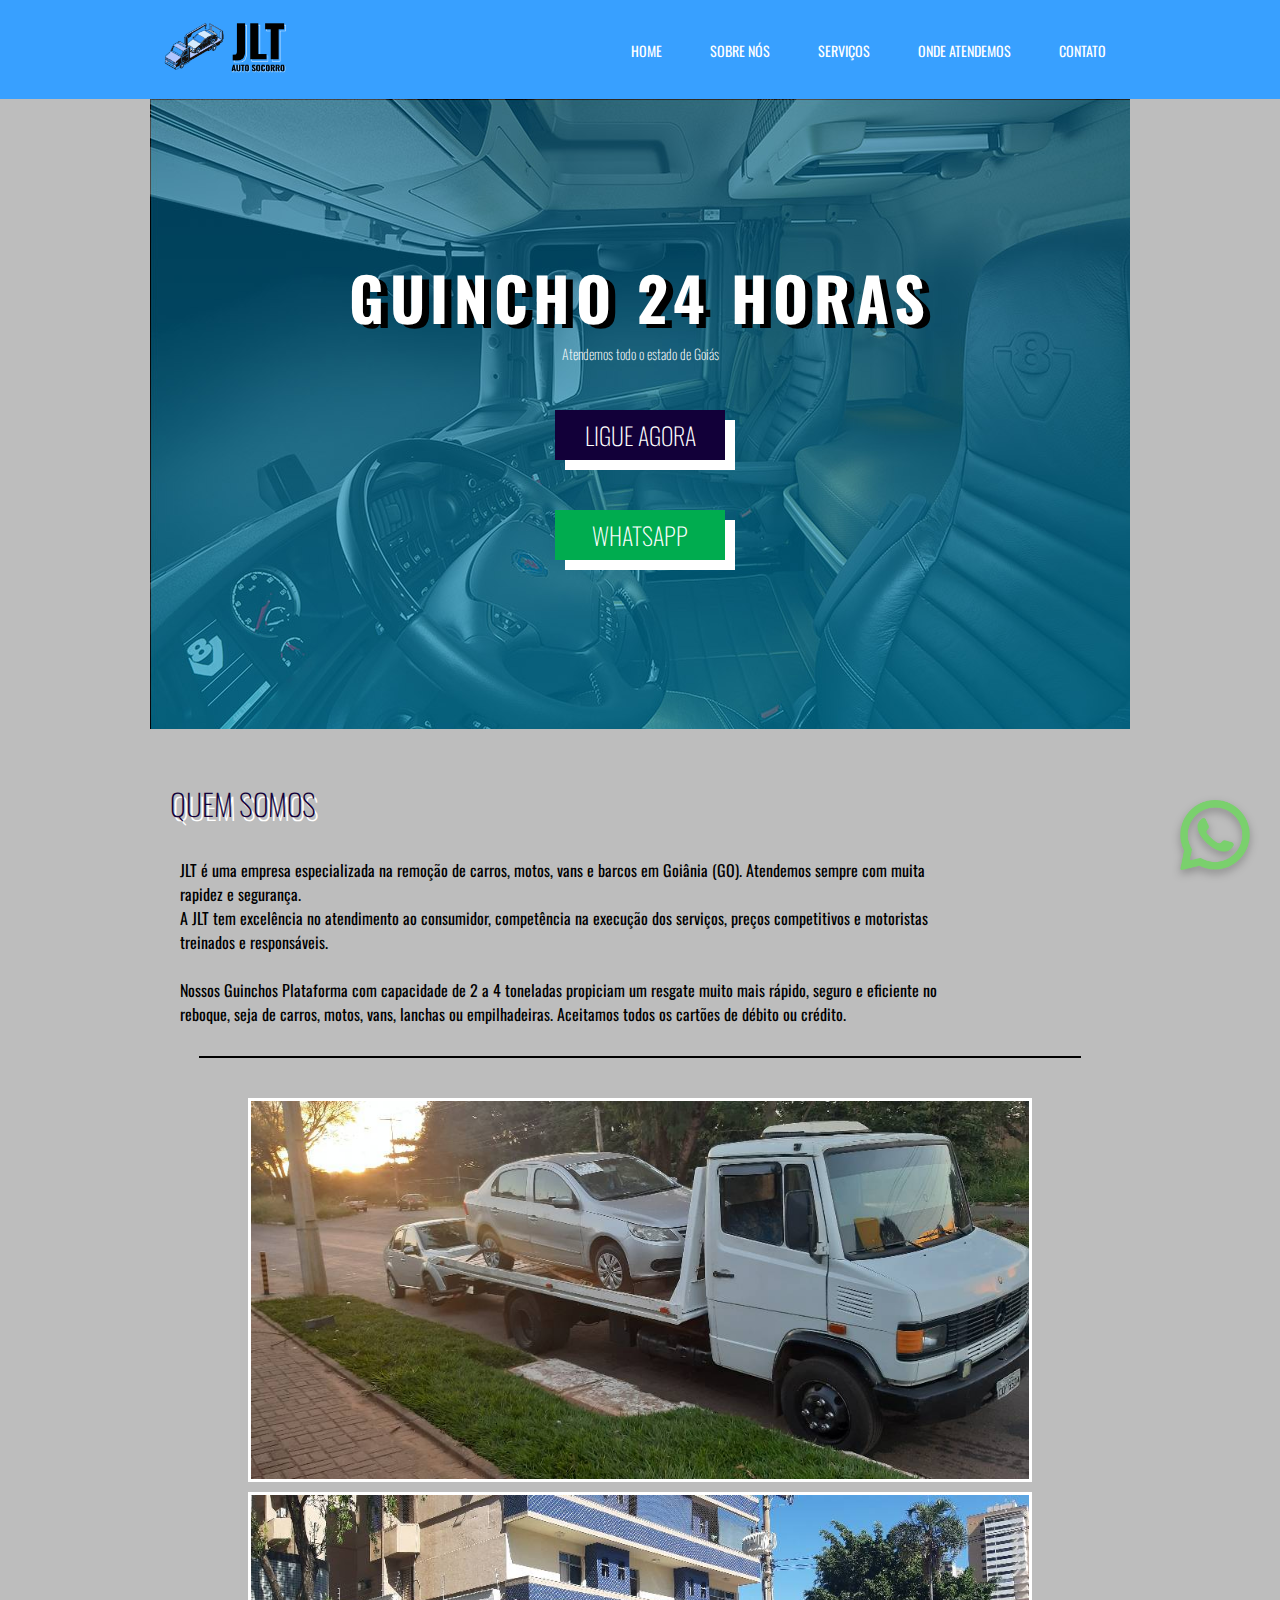
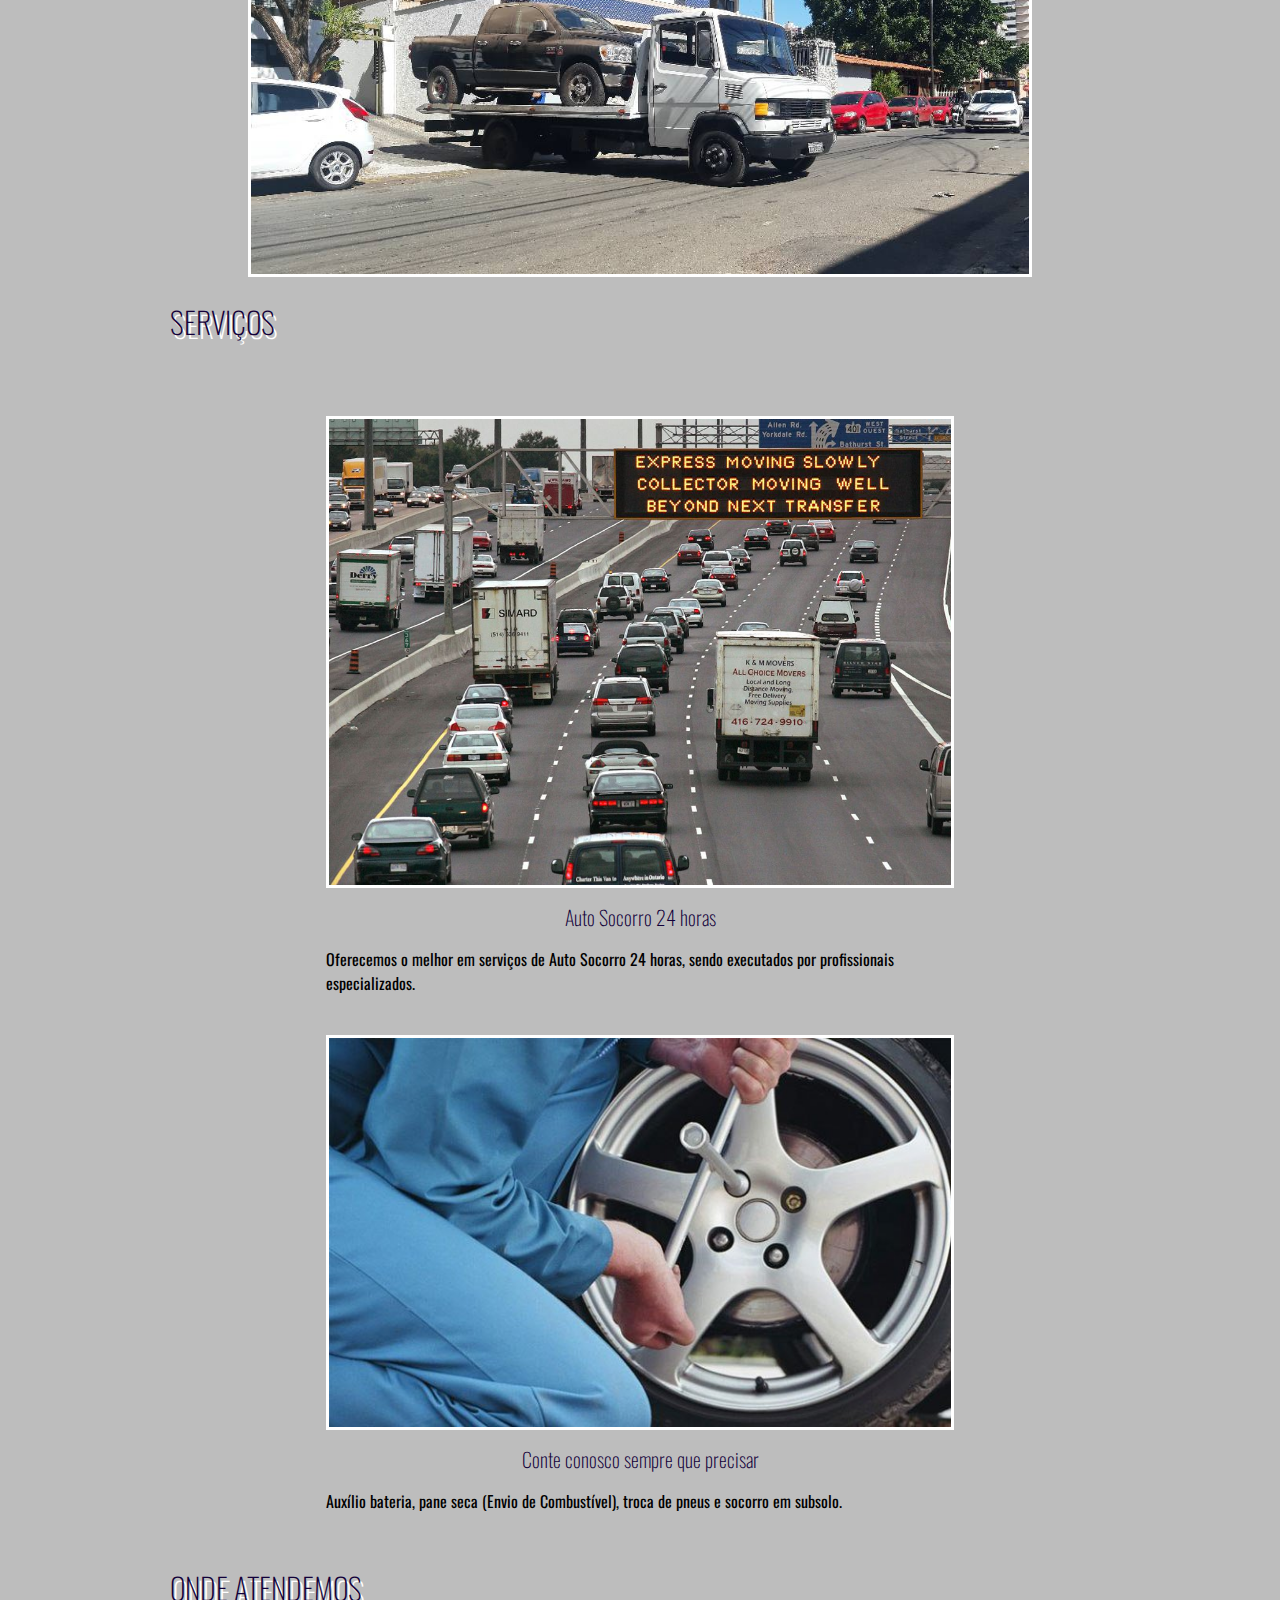
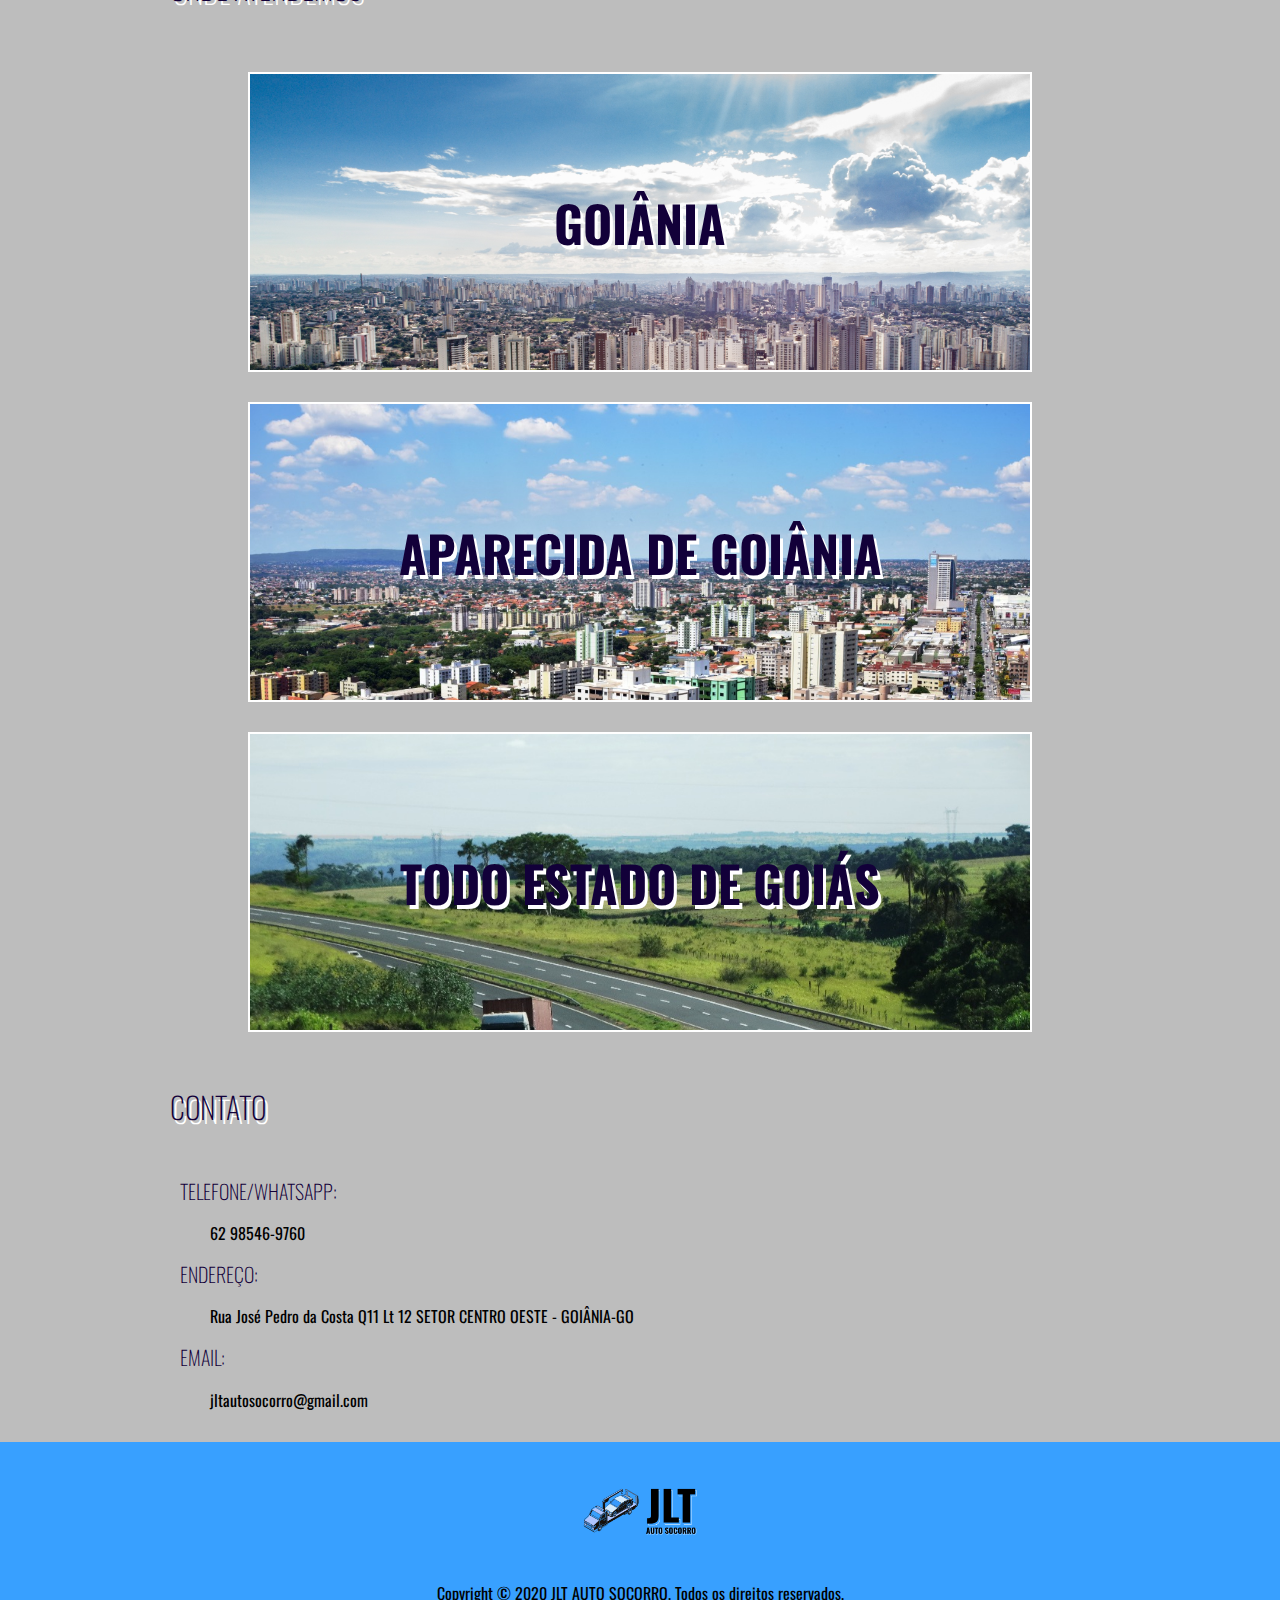
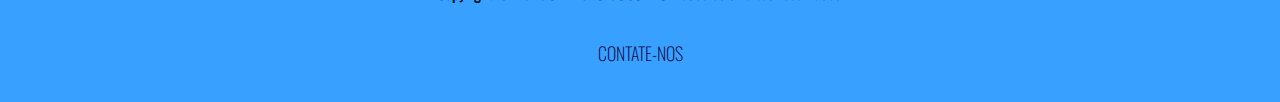
==== commit f692d346: "adicionado o 9" ====
--- a/index.html
+++ b/index.html
@@ -69,7 +69,7 @@
           <p class="p-main">Atendemos todo o estado de Goiás</p>
             <div>
 
-              <button class="btn-main-1"><a href="tel:62 8546-9760">LIGUE AGORA</a></button>
+              <button class="btn-main-1"><a href="tel:62 98546-9760">LIGUE AGORA</a></button>
               
             </div>
             
@@ -110,7 +110,7 @@
           <div class="servicies-card">
             <img src="./images/via.jpg" alt="VIA">
              <h2>Auto Socorro 24 horas</h2>
-              <p>Oferecemos o melhor em serviços de Auto Socorro 24 horas, sendo executados profissionais especializados.</p>
+              <p>Oferecemos o melhor em serviços de Auto Socorro 24 horas, sendo executados por profissionais especializados.</p>
           </div>
 
           <div class="servicies-card">
